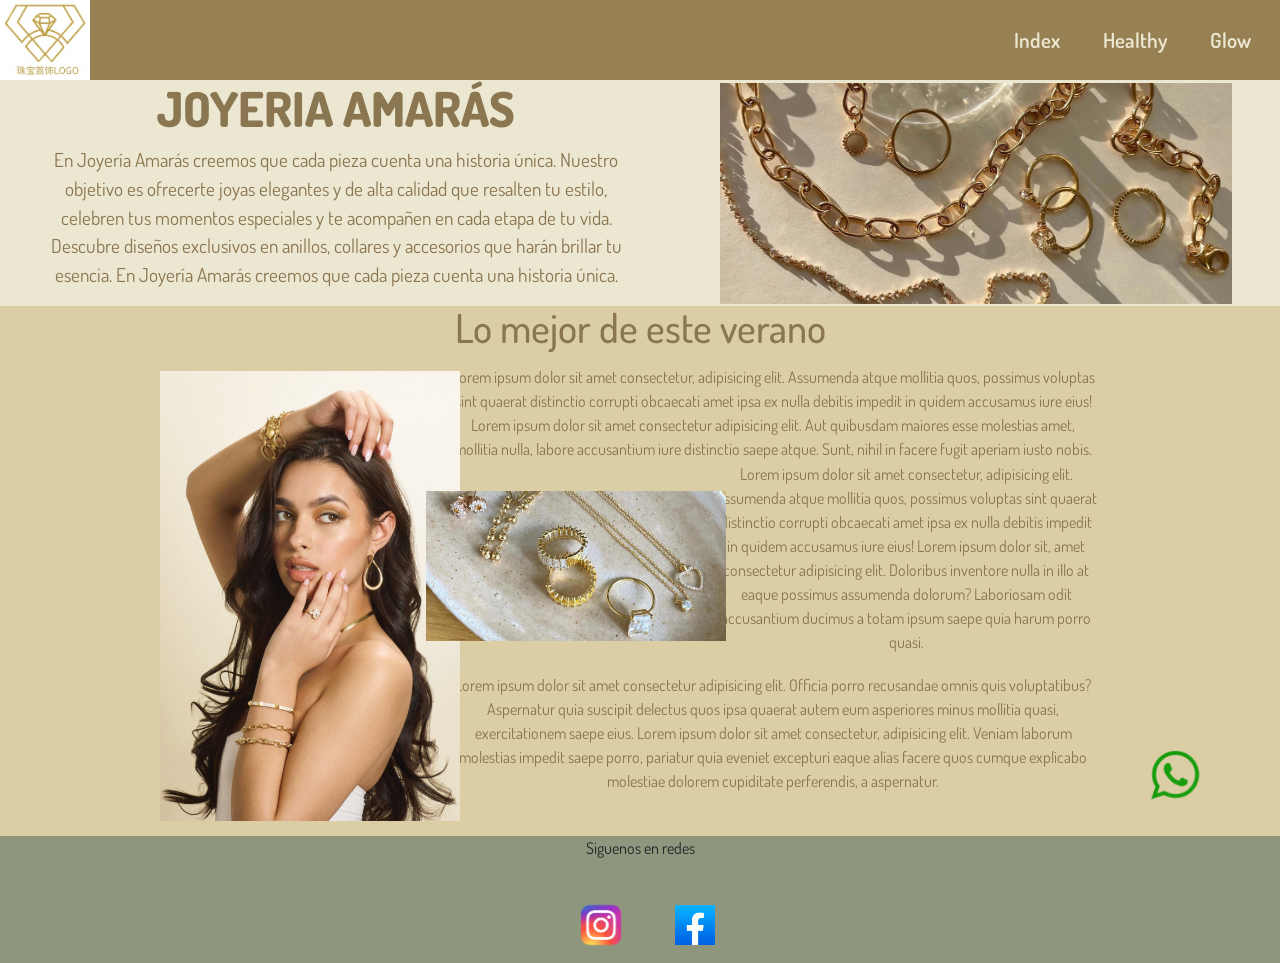
==== index.html @ 0f18bae2 "primer versión del proyecto" ====
<!DOCTYPE html>
<html lang="en">

<head>
    <meta charset="UTF-8">
    <meta name="viewport" content="width=device-width, initial-scale=1.0">
    <title>Document</title>
    <!-- link de bs -->
    <link href="https://cdn.jsdelivr.net/npm/bootstrap@5.3.8/dist/css/bootstrap.min.css" rel="stylesheet"
        integrity="sha384-sRIl4kxILFvY47J16cr9ZwB07vP4J8+LH7qKQnuqkuIAvNWLzeN8tE5YBujZqJLB" crossorigin="anonymous">
    <link rel="stylesheet" href="./css/style.css">
</head>

<body>
    <header>
        <!-- logo -->
        <img src="./img/logo.jpg" alt="logo en forma de diamante">
        <!-- menu de navegacion -->
        <nav>
            <ul>
                <!-- links -->
                <li><a href="#">Index</a></li>
                <li><a href="./page/healthy.html">Healthy</a></li>
                <li><a href="./page/glow.html">Glow</a></li>
            </ul>
        </nav>
    </header>

    <main>
        <section class="presentacion">
            <div class="centro">
                <h1>JOYERIA AMARÁS</h1>
                <p>En Joyería Amarás creemos que cada pieza cuenta una historia única.
                    Nuestro objetivo es ofrecerte joyas elegantes y de alta calidad que resalten tu estilo, celebren tus
                    momentos especiales y te acompañen en cada etapa de tu vida.
                    Descubre diseños exclusivos en anillos, collares y accesorios que harán brillar tu esencia. En
                    Joyería Amarás creemos que cada pieza cuenta una historia única.</p>
            </div>
            <img src="./img/imagen-principal.jpg" alt="collares y anillos">
        </section>

        <section class="contenedor-grid">

            <h1 class="titulo-grid">Lo mejor de este verano</h1>

            <p class="parrafo-uno">Lorem ipsum dolor sit amet consectetur, adipisicing elit. Assumenda atque mollitia
                quos, possimus voluptas sint quaerat distinctio corrupti obcaecati amet ipsa ex nulla debitis impedit in
                quidem accusamus iure eius! Lorem ipsum dolor sit amet consectetur adipisicing elit. Aut quibusdam
                maiores esse molestias amet, mollitia nulla, labore accusantium iure distinctio saepe atque. Sunt, nihil
                in facere fugit aperiam iusto nobis.</p>
            <p class="parrafo-dos">Lorem ipsum dolor sit amet consectetur, adipisicing elit. Assumenda atque mollitia
                quos, possimus voluptas sint quaerat distinctio corrupti obcaecati amet ipsa ex nulla debitis impedit in
                quidem accusamus iure eius! Lorem ipsum dolor sit, amet consectetur adipisicing elit. Doloribus
                inventore nulla in illo at eaque possimus assumenda dolorum? Laboriosam odit accusantium ducimus a totam
                ipsum saepe quia harum porro quasi.
            </p>

            <p class="parrafo-tres">Lorem ipsum dolor sit amet consectetur adipisicing elit. Officia porro recusandae
                omnis quis voluptatibus? Aspernatur quia suscipit delectus quos ipsa quaerat autem eum asperiores minus
                mollitia quasi, exercitationem saepe eius. Lorem ipsum dolor sit amet consectetur, adipisicing elit.
                Veniam laborum molestias impedit saepe porro, pariatur quia eveniet excepturi eaque alias facere quos
                cumque explicabo molestiae dolorem cupiditate perferendis, a aspernatur.
            </p>

            <img class="modelo-grid" src="./img/modelo.jpg" alt="modelo con joyas">
            <img class="anillos-grid" src="./img/anillos-collares.jpg" alt="anillos y collares">
        </section>

    </main>

    <footer>
        <p>Siguenos en redes</p>
        <div class="redes">
            <img class="ig" src="./img/instagram_logo.png" alt="logo instagram">
            <img class="fb" src="./img/facebook.png" alt="logo facebook">
        </div>
        <script src="https://cdn.jsdelivr.net/npm/bootstrap@5.3.8/dist/js/bootstrap.bundle.min.js"
            integrity="sha384-FKyoEForCGlyvwx9Hj09JcYn3nv7wiPVlz7YYwJrWVcXK/BmnVDxM+D2scQbITxI"
            crossorigin="anonymous"></script>

    </footer>
    <img class="wp" src="./img/wsp.png" alt="logo de whatsapp">
    <script src="https://cdn.jsdelivr.net/npm/bootstrap@5.3.8/dist/js/bootstrap.bundle.min.js"
        integrity="sha384-FKyoEForCGlyvwx9Hj09JcYn3nv7wiPVlz7YYwJrWVcXK/BmnVDxM+D2scQbITxI"
        crossorigin="anonymous"></script>
</body>

</html>
---- css/style.css ----
@import url('https://fonts.googleapis.com/css2?family=Dosis:wght@200..800&display=swap');

* {
    margin: 0;
    padding: 0;
    box-sizing: border-box;
}

/* Header */
header {
    background-color: #978053;
    display: flex;
    justify-content: space-between;
    position: sticky;
    top: 0;
    z-index: 100;
}

header ul {
    list-style: none;
    display: flex;
    justify-content: space-around;
    align-items: center;
    height: 100%;
    margin-right: 8px;
}

header img {
    width: 90px;
}

header a {
    color: #ECE7D1;
    text-decoration: none;
    font-size: 1.3rem;
    font-weight: 600;
}

nav {
    width: 25%;
}

body {
    font-family: "Dosis", sans-serif;
}

/* Main de index */
main {
    text-align: center;
    background-color: #DBCEA5;
    color: #8A7650;
}

main img {
    width: 300px;
}

.presentacion h1 {
    text-align: center;
    text-decoration: none;
    color: #8A7650;
    font-weight: 800;
    font-size: 3rem;
    text-transform: uppercase;
}

.presentacion img {
    width: 40%;
}

.subtitulos img {
    width: 55%;
}

.presentacion {
    background-color: #ECE7D1;
    font-size: 1.2rem;
    display: flex;
    /* el flex direction por defecto es row, pero igual lo pongo para q sepas */
    flex-direction: row;
    justify-content: space-around;
    /* gap: 100px; */
    align-items: center;
}

.presentacion div {
    width: 45%;
    text-align: center;
}

/* GRID */
/* cuando trabajamos con grid al poner 100% le estamos diciendo q ocupe el 100% del espacio que le hemos asignado */
.contenedor-grid {
    width: 100%;
    height: 100%;
}

.contenedor-grid {
    display: grid;
    /* generar la cuadricula(grilla) */
    grid-template-areas:
        "titulo titulo titulo"
        "modelo texto1 texto1"
        "modelo anillos texto2"
        "modelo texto3 texto3"
        "modelo texto3 texto3";
    /* cantidad y el tamaño de las columnas */
    grid-template-columns: 20% 20% 30%;
    /* caantidad y el tamaño de las filass  */
    grid-template-rows: 50px 130px 160px 190px;
    /* alinea la grilla completa */
    justify-content: center;
    /* alinea el contenido */
    justify-items: center;
    align-items: center;
    column-gap: 10px;
    background-color: #DBCEA5;
}

.titulo-grid {
    grid-area: titulo;
    color: #8A7650;
}

.modelo-grid {
    grid-area: modelo;
}

.parrafo-uno {
    grid-area: texto1;
}

.anillos-grid {
    grid-area: anillos;
}

.parrafo-dos {
    grid-area: texto2;
}

.parrafo-tres {
    grid-area: texto3;
}

/* flex */
.subtitulos {
    font-size: 1.2rem;
}

.contenedor2 h2 {
    color: #8A7650;
    font-weight: 600;
    font-size: 2.3rem;
    /* padding: 4px; */
    text-align: center;
}

.belleza,
.yoga,
.musica {
    background-color: #ECE7D1;
    width: 30%;
    padding: 5px;
    border: #8A7650 3px solid;
    margin: 5px;
    text-align: center;
}

.subtitulos {
    display: flex;
    /* flex-direction: row; */
    justify-content: center;
    align-items: center;
}


/* Footer */
footer {
    background-color: #8E977D;
    text-align: center;
    gap: 11px;
}

.ig {
    width: 90px;
    margin: 8px;
}

.fb {
    width: 40px;
    margin: 18px;
}

.wp {
    width: 50px;
    position: fixed;
    right: 80px;
    bottom: 100px;
}

footer {
    display: flex;
    flex-direction: column;
}

/* media query */
/* celulares mobile */

@media (max-width: 480px) {
    header {
        flex-direction: column;
        justify-content: center;
        align-items: center;
    }

    nav {
        width: 100px;
    }

    header ul {
        margin-right: 0;
    }

    nav {
        width: 80%;
    }

    .presentacion {
        flex-direction: column;
        justify-content: space-around;
        align-items: center;
    }

    .presentacion div {
        width: 85%;
    }

    .presentacion img {
        width: 80%;
    }

    .contenedor-grid {
        grid-template-areas:
            "titulo"
            "texto1"
            "anillos"
            "texto2"
            "modelo";
        grid-template-columns: 95%;
        grid-template-rows:
            100px 150px 190px 200px 480px;
    }

    .parrafo-tres {
        display: none;
    }

    .subtitulos {
        flex-direction: column;
    }

    .belleza,
    .yoga,
    .musica {
        width: 80%;
    }

}
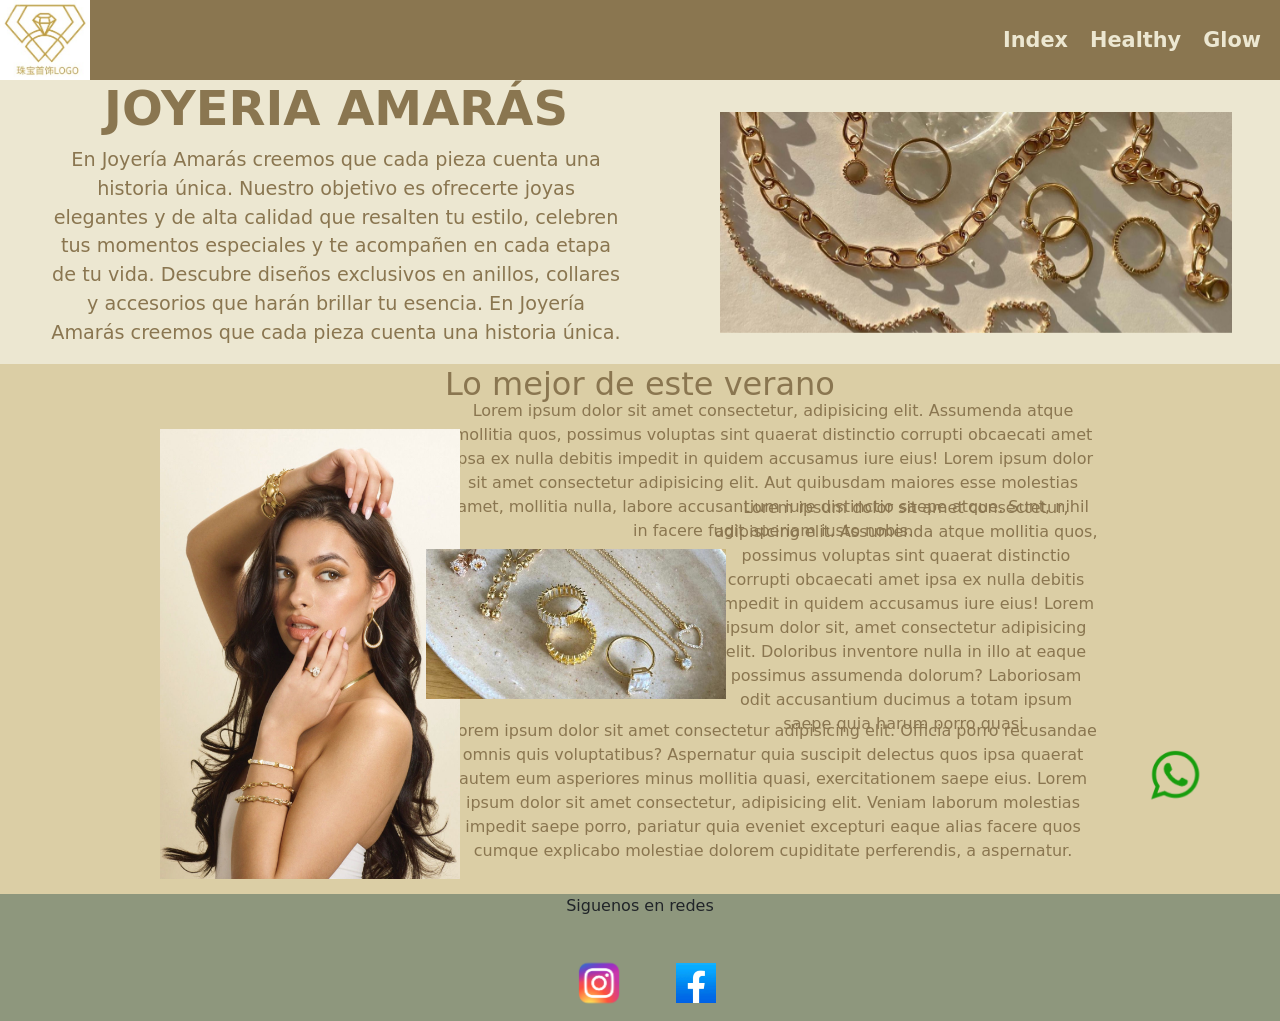
==== commit 83b4df70: "primer commit" ====
--- a/index.html
+++ b/index.html
@@ -5,10 +5,13 @@
     <meta charset="UTF-8">
     <meta name="viewport" content="width=device-width, initial-scale=1.0">
     <title>Document</title>
+    <!-- hoja css donde compila sass -->
+    <link rel="stylesheet" href="css/estilos.css">
+
+
     <!-- link de bs -->
     <link href="https://cdn.jsdelivr.net/npm/bootstrap@5.3.8/dist/css/bootstrap.min.css" rel="stylesheet"
         integrity="sha384-sRIl4kxILFvY47J16cr9ZwB07vP4J8+LH7qKQnuqkuIAvNWLzeN8tE5YBujZqJLB" crossorigin="anonymous">
-    <link rel="stylesheet" href="./css/style.css">
 </head>
 
 <body>
@@ -36,12 +39,12 @@
                     Descubre diseños exclusivos en anillos, collares y accesorios que harán brillar tu esencia. En
                     Joyería Amarás creemos que cada pieza cuenta una historia única.</p>
             </div>
-            <img src="./img/imagen-principal.jpg" alt="collares y anillos">
+            <img class="primera-img" src="./img/imagen-principal.jpg" alt="collares y anillos">
         </section>
 
         <section class="contenedor-grid">
 
-            <h1 class="titulo-grid">Lo mejor de este verano</h1>
+            <h2 class="titulo-grid">Lo mejor de este verano</h2>
 
             <p class="parrafo-uno">Lorem ipsum dolor sit amet consectetur, adipisicing elit. Assumenda atque mollitia
                 quos, possimus voluptas sint quaerat distinctio corrupti obcaecati amet ipsa ex nulla debitis impedit in
@@ -74,6 +77,7 @@
             <img class="ig" src="./img/instagram_logo.png" alt="logo instagram">
             <img class="fb" src="./img/facebook.png" alt="logo facebook">
         </div>
+
         <script src="https://cdn.jsdelivr.net/npm/bootstrap@5.3.8/dist/js/bootstrap.bundle.min.js"
             integrity="sha384-FKyoEForCGlyvwx9Hj09JcYn3nv7wiPVlz7YYwJrWVcXK/BmnVDxM+D2scQbITxI"
             crossorigin="anonymous"></script>
--- a/css/estilos.css
+++ b/css/estilos.css
@@ -0,0 +1,194 @@
+ul {
+  display: flex;
+  flex-direction: row;
+  justify-content: space-around;
+  align-items: center;
+}
+
+* {
+  margin: 0;
+  padding: 0;
+  box-sizing: border-box;
+}
+
+body {
+  font-family: "Dosis", sans-serif;
+}
+
+header {
+  background-color: #8A7650;
+  display: flex;
+  justify-content: space-between;
+  position: sticky;
+  top: 0;
+  z-index: 100;
+}
+header img {
+  width: 90px;
+}
+header nav {
+  width: 25%;
+}
+header nav ul {
+  list-style: none;
+  height: 100%;
+  margin-right: 8px;
+}
+header nav ul li a {
+  color: #ECE7D1;
+  text-decoration: none;
+  font-size: 1.3rem;
+  font-weight: 600;
+}
+
+footer {
+  background-color: #8E977D;
+  text-align: center;
+  gap: 11px;
+  display: flex;
+  flex-direction: column;
+}
+footer div .ig {
+  width: 90px;
+  margin: 8px;
+}
+footer div .fb {
+  width: 40px;
+  margin: 18px;
+}
+
+.wp {
+  width: 50px;
+  position: fixed;
+  right: 80px;
+  bottom: 100px;
+}
+
+/*Presentacion*/
+main {
+  text-align: center;
+  background-color: #DBCEA5;
+  color: #8A7650;
+}
+main .presentacion {
+  background-color: #ECE7D1;
+  font-size: 1.2rem;
+  display: flex;
+  flex-direction: row;
+  justify-content: space-around;
+  align-items: center;
+}
+main .presentacion div {
+  width: 45%;
+  text-align: center;
+}
+main .presentacion div h1 {
+  text-align: center;
+  text-decoration: none;
+  color: #8A7650;
+  font-weight: 800;
+  font-size: 3rem;
+  text-transform: uppercase;
+}
+main .presentacion div h1:hover {
+  color: #625238;
+  transition: 2s;
+  transform: scale(1.2);
+}
+main .presentacion .primera-img {
+  width: 40%;
+  animation: swirl-in-fwd 0.6s ease-out both;
+}
+main .anillos-grid,
+main .modelo-grid {
+  width: 300px;
+}
+main .contenedor-grid {
+  width: 100%;
+  height: 100%;
+  display: grid;
+  /* generar la cuadricula(grilla) */
+  grid-template-areas: "titulo titulo titulo" "modelo texto1 texto1" "modelo anillos texto2" "modelo texto3 texto3" "modelo texto3 texto3";
+  grid-template-columns: 20% 20% 30%;
+  grid-template-rows: 50px 130px 160px 190px;
+  justify-content: center;
+  justify-items: center;
+  align-items: center;
+  column-gap: 10px;
+  background-color: #DBCEA5;
+}
+main .contenedor-grid .titulo-grid {
+  grid-area: titulo;
+  color: #8A7650;
+}
+main .contenedor-grid .parrafo-uno {
+  grid-area: texto1;
+}
+main .contenedor-grid .parrafo-dos {
+  grid-area: texto2;
+}
+main .contenedor-grid .parrafo-tres {
+  grid-area: texto3;
+}
+main .contenedor-grid .anillos-grid {
+  grid-area: anillos;
+}
+main .contenedor-grid .modelo-grid {
+  grid-area: modelo;
+}
+
+@keyframes swirl-in-fwd {
+  0% {
+    transform: rotate(-540deg) scale(0);
+    opacity: 0;
+  }
+  100% {
+    transform: rotate(0) scale(1);
+    opacity: 1;
+  }
+}
+@media (max-width: 480px) {
+  /* HEADER */
+  header {
+    flex-direction: column;
+    justify-content: center;
+    align-items: center;
+  }
+  header nav {
+    width: 80%;
+  }
+  header nav ul {
+    margin-right: 0;
+  }
+  /* PRESENTACION (FLEX) */
+  main .presentacion {
+    flex-direction: column;
+    justify-content: space-around;
+    align-items: center;
+  }
+  main .presentacion div {
+    width: 85%;
+  }
+  main .presentacion img {
+    width: 80%;
+  }
+  /* GRID */
+  .contenedor-grid {
+    grid-template-areas: "titulo" "texto1" "anillos" "texto2" "modelo";
+    grid-template-columns: 95%;
+    grid-template-rows: 100px 150px 190px 200px 480px;
+  }
+  .parrafo-tres {
+    display: none;
+  }
+  .subtitulos {
+    flex-direction: column;
+  }
+  .belleza,
+  .yoga,
+  .musica {
+    width: 80%;
+  }
+}
+
+/*# sourceMappingURL=estilos.css.map */
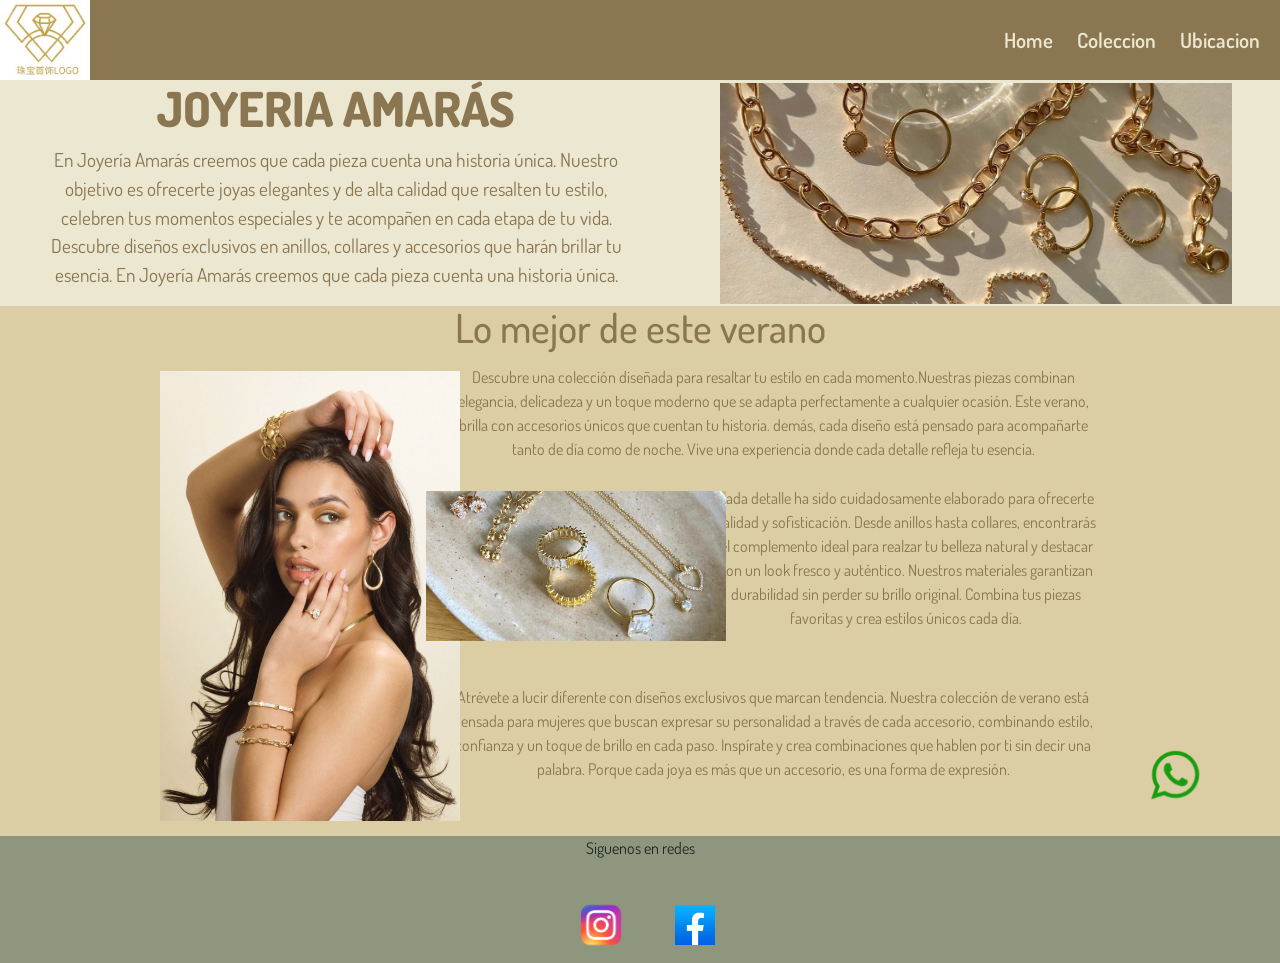
==== commit fdb85808: "Actualizo archivos y cambios de estilos" ====
--- a/index.html
+++ b/index.html
@@ -5,13 +5,13 @@
     <meta charset="UTF-8">
     <meta name="viewport" content="width=device-width, initial-scale=1.0">
     <title>Document</title>
+    <!-- link de bs -->
+    <link href="https://cdn.jsdelivr.net/npm/bootstrap@5.3.8/dist/css/bootstrap.min.css" rel="stylesheet"
+        integrity="sha384-sRIl4kxILFvY47J16cr9ZwB07vP4J8+LH7qKQnuqkuIAvNWLzeN8tE5YBujZqJLB" crossorigin="anonymous">
+
     <!-- hoja css donde compila sass -->
     <link rel="stylesheet" href="css/estilos.css">
 
-
-    <!-- link de bs -->
-    <link href="https://cdn.jsdelivr.net/npm/bootstrap@5.3.8/dist/css/bootstrap.min.css" rel="stylesheet"
-        integrity="sha384-sRIl4kxILFvY47J16cr9ZwB07vP4J8+LH7qKQnuqkuIAvNWLzeN8tE5YBujZqJLB" crossorigin="anonymous">
 </head>
 
 <body>
@@ -22,9 +22,9 @@
         <nav>
             <ul>
                 <!-- links -->
-                <li><a href="#">Index</a></li>
-                <li><a href="./page/healthy.html">Healthy</a></li>
-                <li><a href="./page/glow.html">Glow</a></li>
+                <li><a href="#">Home</a></li>
+                <li><a href="./page/healthy.html">Coleccion</a></li>
+                <li><a href="./page/glow.html">Ubicacion</a></li>
             </ul>
         </nav>
     </header>
@@ -39,30 +39,32 @@
                     Descubre diseños exclusivos en anillos, collares y accesorios que harán brillar tu esencia. En
                     Joyería Amarás creemos que cada pieza cuenta una historia única.</p>
             </div>
-            <img class="primera-img" src="./img/imagen-principal.jpg" alt="collares y anillos">
+            <img class="img-presentacion" src="./img/imagen-principal.jpg" alt="collares y anillos">
         </section>
 
         <section class="contenedor-grid">
 
-            <h2 class="titulo-grid">Lo mejor de este verano</h2>
+            <h1 class="titulo-grid">Lo mejor de este verano</h1>
 
-            <p class="parrafo-uno">Lorem ipsum dolor sit amet consectetur, adipisicing elit. Assumenda atque mollitia
-                quos, possimus voluptas sint quaerat distinctio corrupti obcaecati amet ipsa ex nulla debitis impedit in
-                quidem accusamus iure eius! Lorem ipsum dolor sit amet consectetur adipisicing elit. Aut quibusdam
-                maiores esse molestias amet, mollitia nulla, labore accusantium iure distinctio saepe atque. Sunt, nihil
-                in facere fugit aperiam iusto nobis.</p>
-            <p class="parrafo-dos">Lorem ipsum dolor sit amet consectetur, adipisicing elit. Assumenda atque mollitia
-                quos, possimus voluptas sint quaerat distinctio corrupti obcaecati amet ipsa ex nulla debitis impedit in
-                quidem accusamus iure eius! Lorem ipsum dolor sit, amet consectetur adipisicing elit. Doloribus
-                inventore nulla in illo at eaque possimus assumenda dolorum? Laboriosam odit accusantium ducimus a totam
-                ipsum saepe quia harum porro quasi.
+            <p class="parrafo-uno"> Descubre una colección diseñada para resaltar tu estilo en cada momento.Nuestras
+                piezas combinan elegancia, delicadeza y un toque moderno que
+                se adapta perfectamente a cualquier ocasión. Este verano, brilla con accesorios únicos que cuentan tu
+                historia. demás, cada diseño está pensado para acompañarte tanto de día como de noche.
+                Vive una experiencia donde cada detalle refleja tu esencia.</p>
+            <p class="parrafo-dos">Cada detalle ha sido cuidadosamente elaborado para ofrecerte calidad y
+                sofisticación. Desde anillos hasta collares, encontrarás el complemento
+                ideal para realzar tu belleza natural y destacar con un look fresco y
+                auténtico.
+                Nuestros materiales garantizan durabilidad sin perder su brillo original.
+                Combina tus piezas favoritas y crea estilos únicos cada día.
             </p>
 
-            <p class="parrafo-tres">Lorem ipsum dolor sit amet consectetur adipisicing elit. Officia porro recusandae
-                omnis quis voluptatibus? Aspernatur quia suscipit delectus quos ipsa quaerat autem eum asperiores minus
-                mollitia quasi, exercitationem saepe eius. Lorem ipsum dolor sit amet consectetur, adipisicing elit.
-                Veniam laborum molestias impedit saepe porro, pariatur quia eveniet excepturi eaque alias facere quos
-                cumque explicabo molestiae dolorem cupiditate perferendis, a aspernatur.
+            <p class="parrafo-tres"> Atrévete a lucir diferente con diseños exclusivos que marcan tendencia.
+                Nuestra colección de verano está pensada para mujeres que buscan expresar
+                su personalidad a través de cada accesorio, combinando estilo, confianza
+                y un toque de brillo en cada paso.
+                Inspírate y crea combinaciones que hablen por ti sin decir una palabra.
+                Porque cada joya es más que un accesorio, es una forma de expresión.
             </p>
 
             <img class="modelo-grid" src="./img/modelo.jpg" alt="modelo con joyas">
@@ -77,7 +79,6 @@
             <img class="ig" src="./img/instagram_logo.png" alt="logo instagram">
             <img class="fb" src="./img/facebook.png" alt="logo facebook">
         </div>
-
         <script src="https://cdn.jsdelivr.net/npm/bootstrap@5.3.8/dist/js/bootstrap.bundle.min.js"
             integrity="sha384-FKyoEForCGlyvwx9Hj09JcYn3nv7wiPVlz7YYwJrWVcXK/BmnVDxM+D2scQbITxI"
             crossorigin="anonymous"></script>
--- a/css/estilos.css
+++ b/css/estilos.css
@@ -1,10 +1,5 @@
-ul {
-  display: flex;
-  flex-direction: row;
-  justify-content: space-around;
-  align-items: center;
-}
-
+@charset "UTF-8";
+@import url("https://fonts.googleapis.com/css2?family=Dosis:wght@200..800&display=swap");
 * {
   margin: 0;
   padding: 0;
@@ -31,28 +26,32 @@
 }
 header nav ul {
   list-style: none;
+  display: flex;
+  justify-content: space-around;
+  align-items: center;
   height: 100%;
   margin-right: 8px;
 }
-header nav ul li a {
+header nav ul a {
   color: #ECE7D1;
   text-decoration: none;
   font-size: 1.3rem;
   font-weight: 600;
 }
 
+/* Footer */
 footer {
+  display: flex;
+  flex-direction: column;
   background-color: #8E977D;
   text-align: center;
   gap: 11px;
-  display: flex;
-  flex-direction: column;
-}
-footer div .ig {
+}
+footer .ig {
   width: 90px;
   margin: 8px;
 }
-footer div .fb {
+footer .fb {
   width: 40px;
   margin: 18px;
 }
@@ -64,18 +63,22 @@
   bottom: 100px;
 }
 
-/*Presentacion*/
 main {
   text-align: center;
   background-color: #DBCEA5;
   color: #8A7650;
+}
+main img {
+  width: 300px;
 }
 main .presentacion {
   background-color: #ECE7D1;
   font-size: 1.2rem;
   display: flex;
+  /* el flex direction por defecto es row, pero igual lo pongo para q sepas */
   flex-direction: row;
   justify-content: space-around;
+  /* gap: 100px; */
   align-items: center;
 }
 main .presentacion div {
@@ -95,13 +98,9 @@
   transition: 2s;
   transform: scale(1.2);
 }
-main .presentacion .primera-img {
+main .presentacion .img-presentacion {
   width: 40%;
   animation: swirl-in-fwd 0.6s ease-out both;
-}
-main .anillos-grid,
-main .modelo-grid {
-  width: 300px;
 }
 main .contenedor-grid {
   width: 100%;
@@ -109,9 +108,13 @@
   display: grid;
   /* generar la cuadricula(grilla) */
   grid-template-areas: "titulo titulo titulo" "modelo texto1 texto1" "modelo anillos texto2" "modelo texto3 texto3" "modelo texto3 texto3";
+  /* cantidad y el tamaño de las columnas */
   grid-template-columns: 20% 20% 30%;
+  /* caantidad y el tamaño de las filass  */
   grid-template-rows: 50px 130px 160px 190px;
+  /* alinea la grilla completa */
   justify-content: center;
+  /* alinea el contenido */
   justify-items: center;
   align-items: center;
   column-gap: 10px;
@@ -121,34 +124,52 @@
   grid-area: titulo;
   color: #8A7650;
 }
+main .contenedor-grid .modelo-grid {
+  grid-area: modelo;
+}
 main .contenedor-grid .parrafo-uno {
   grid-area: texto1;
 }
+main .contenedor-grid .anillos-grid {
+  grid-area: anillos;
+}
 main .contenedor-grid .parrafo-dos {
   grid-area: texto2;
 }
 main .contenedor-grid .parrafo-tres {
   grid-area: texto3;
 }
-main .contenedor-grid .anillos-grid {
-  grid-area: anillos;
-}
-main .contenedor-grid .modelo-grid {
-  grid-area: modelo;
-}
-
-@keyframes swirl-in-fwd {
-  0% {
-    transform: rotate(-540deg) scale(0);
-    opacity: 0;
-  }
-  100% {
-    transform: rotate(0) scale(1);
-    opacity: 1;
-  }
-}
+
+/* FLEX */
+.contenedor2 h2 {
+  color: #8A7650;
+  font-weight: 600;
+  font-size: 2.3rem;
+  /* padding: 4px; */
+  text-align: center;
+}
+.contenedor2 .subtitulos {
+  font-size: 1.2rem;
+  display: flex;
+  /* flex-direction: row; */
+  justify-content: center;
+  align-items: center;
+}
+.contenedor2 .subtitulos .belleza,
+.contenedor2 .subtitulos .yoga,
+.contenedor2 .subtitulos .musica {
+  background-color: #ECE7D1;
+  width: 30%;
+  padding: 5px;
+  border: #8A7650 3px solid;
+  margin: 5px;
+  text-align: center;
+}
+.contenedor2 .subtitulos img {
+  width: 55%;
+}
+
 @media (max-width: 480px) {
-  /* HEADER */
   header {
     flex-direction: column;
     justify-content: center;
@@ -160,7 +181,6 @@
   header nav ul {
     margin-right: 0;
   }
-  /* PRESENTACION (FLEX) */
   main .presentacion {
     flex-direction: column;
     justify-content: space-around;
@@ -172,21 +192,20 @@
   main .presentacion img {
     width: 80%;
   }
-  /* GRID */
-  .contenedor-grid {
+  main .contenedor-grid {
     grid-template-areas: "titulo" "texto1" "anillos" "texto2" "modelo";
     grid-template-columns: 95%;
     grid-template-rows: 100px 150px 190px 200px 480px;
   }
-  .parrafo-tres {
+  main .contenedor-grid .parrafo-tres {
     display: none;
   }
-  .subtitulos {
+  .contenedor2 .subtitulos {
     flex-direction: column;
   }
-  .belleza,
-  .yoga,
-  .musica {
+  .contenedor2 .subtitulos .belleza,
+  .contenedor2 .subtitulos .yoga,
+  .contenedor2 .subtitulos .musica {
     width: 80%;
   }
 }
